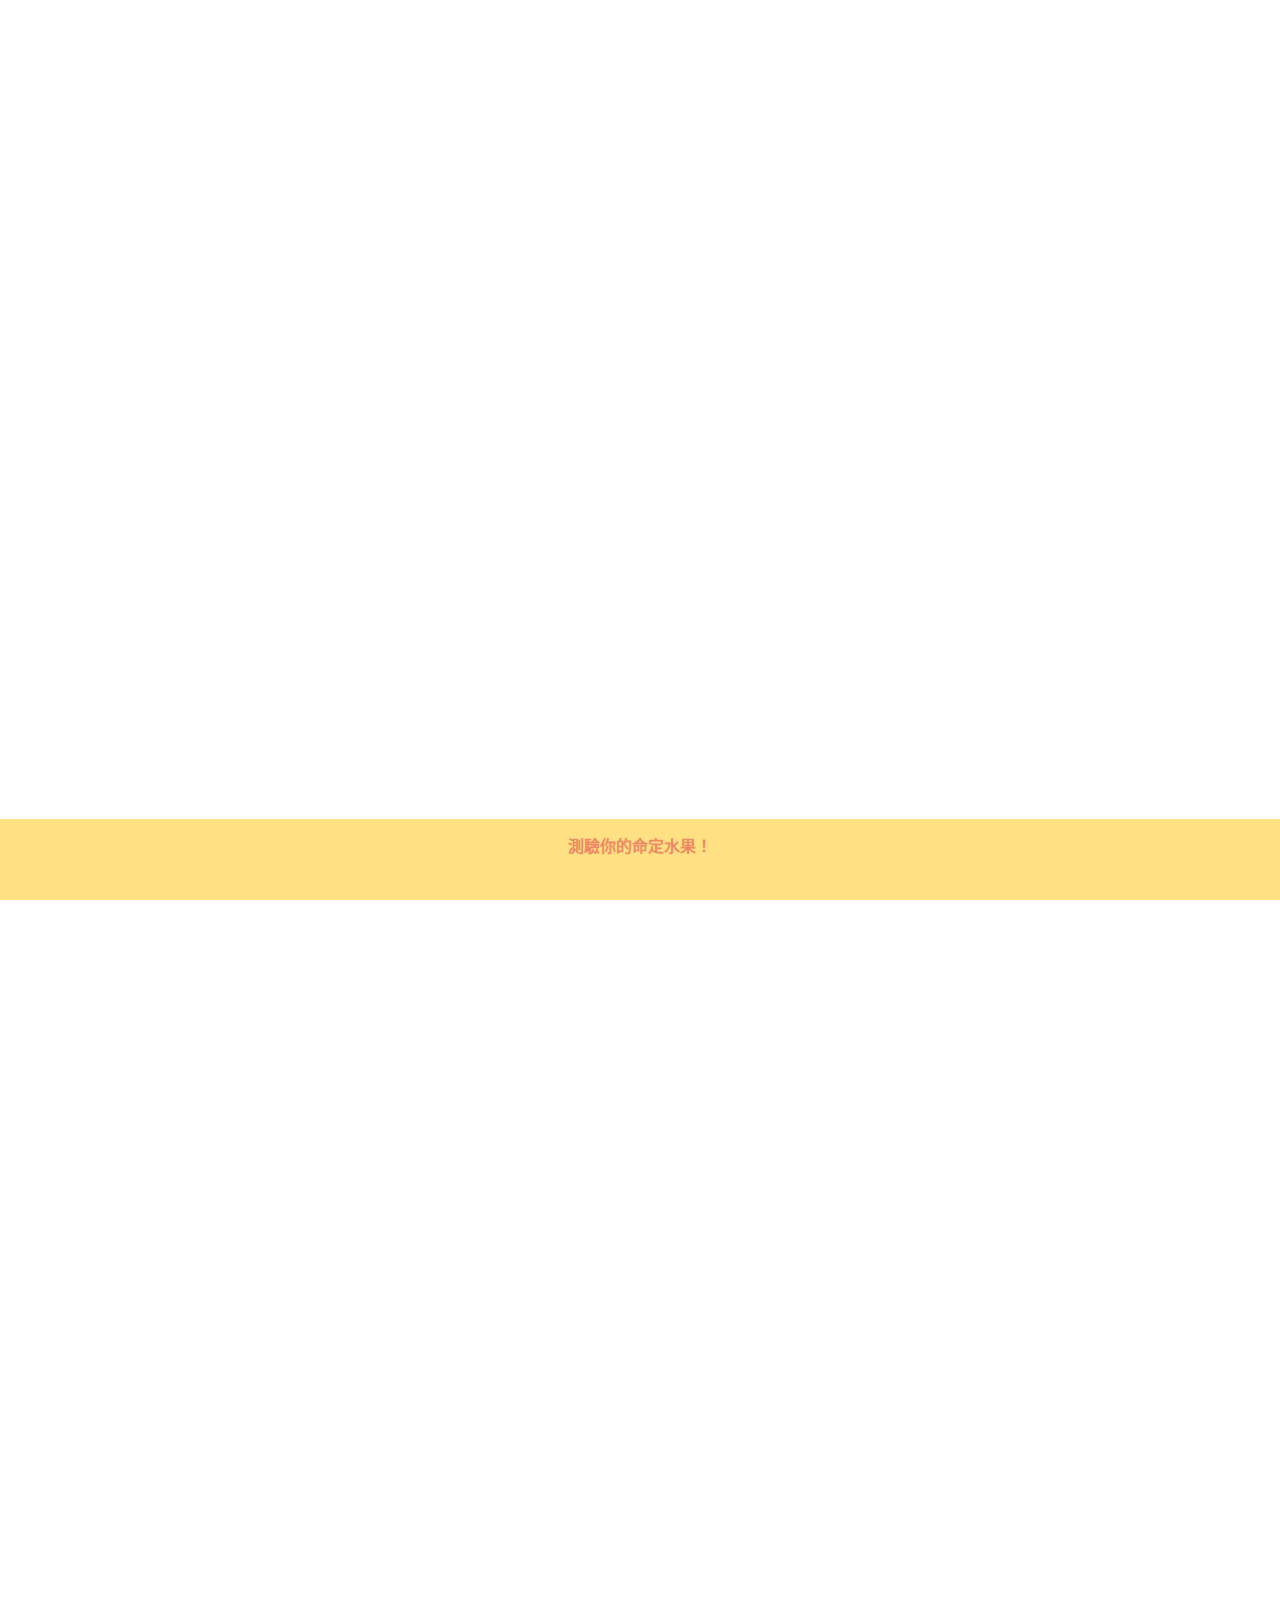
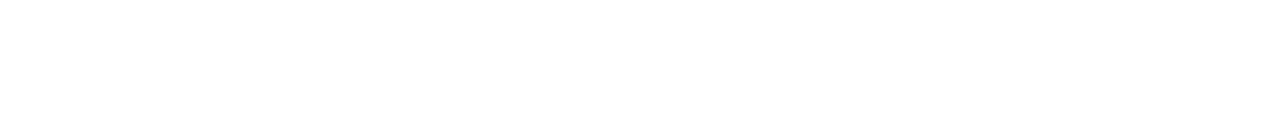
==== Q1.html @ e1568118 "Add files via upload" ====
<!DOCTYPE html>
<html lang="zh-TW">

<head>
    <meta charset="UTF-8">
    <meta http-equiv="X-UA-Compatible" content="IE=edge">
    <meta name="viewport" content="width=device-width, initial-scale=1.0">
    <title>找到你的命定水果！</title>

    <link href="https://cdn.jsdelivr.net/npm/bootstrap@5.1.3/dist/css/bootstrap.min.css" rel="stylesheet"
        integrity="sha384-1BmE4kWBq78iYhFldvKuhfTAU6auU8tT94WrHftjDbrCEXSU1oBoqyl2QvZ6jIW3" crossorigin="anonymous">
    <link rel="stylesheet" href="mycss.css">

    <style>
        
        .btn-oval {
            border-radius: 50px;
            padding-left: 30px;
            padding-right: 30px;
        }

        .btn-square {
            border-radius: 10px;
            padding-left: 20px;
            padding-right: 20px;
            margin-left: 10px;
            margin-right: 10px;
        }

    </style>

</head>

<body>
    <div class="bg1 d-none d-lg-flex">
        <div class="text-center">
            <img id="question" src="img/QA/Question_01.png" alt="" class="title2 m-auto fade-in">
            <img id="questionImage" src="img/QA/Q1.png" alt="" class="title m-auto bounce">

            <button id="optionA" class="btn btn-light btn-outline-info fade-in btn-square"
                onclick="selectOption('A')">A. 找三五好友一起品嘗各種水果</button>

            <button id="optionB" class="btn btn-light btn-outline-info fade-in btn-square"
                onclick="selectOption('B')">B. 自己一個人尋找珍奇異果</button>

            <div style="margin-top: 30px;">
                <button id="NextButton" class="btn btn-light btn-outline-warning btn-lg btn-oval fade-in"
                    onclick="goToNext()">進入下一題</button>
            </div>
        </div>
    </div>

    <div class="bg2 d-flex d-lg-none">
        <div class="text-center">
            <img id="questionMobile" src="img/QA/Question_01.png" alt="" class="title3 m-auto fade-in">
            <img id="questionImageMobile" src="img/QA/Q1.png" alt="" class="title m-auto bounce">

            <button id="optionAMobile" class="btn btn-light btn-outline-info fade-in btn-square"
                onclick="selectOption('A')">A. 找三五好友一起品嘗各種水果</button>

            <br>
            <br>

            <button id="optionBMobile" class="btn btn-light btn-outline-info fade-in btn-square"
                onclick="selectOption('B')">B. 自己一個人尋找珍奇異果</button>

            <br>
            <br>

            <button id="NextButtonMobile" class="btn btn-light btn-outline-warning btn-lg btn-oval fade-in"
                onclick="goToNext()">進入下一題</button>
        </div>
    </div>

    <footer class="bg-opacity-50 bg-warning py-3 text-center">
        <b class="text-danger opacity-50 m-3">測驗你的命定水果！</b>
    </footer>

    <script>
        var selectedOption = ''; // 定義選擇的選項變數

        function selectOption(option) {
            var optionA = document.getElementById('optionA');
            var optionB = document.getElementById('optionB');
            var optionAMobile = document.getElementById('optionAMobile');
            var optionBMobile = document.getElementById('optionBMobile');
            var questionImage = document.getElementById('questionImage');
            var questionImageMobile = document.getElementById('questionImageMobile');

            if (option === 'A') {
                selectedOption = 'A'; // 更新選擇的選項
                optionA.classList.add('active');
                optionB.classList.remove('active');
                optionAMobile.classList.add('active');
                optionBMobile.classList.remove('active');
                questionImage.src = 'img/QA/Q1_A.png';
                questionImageMobile.src = 'img/QA/Q1_A.png';
            } else if (option === 'B') {
                selectedOption = 'B'; // 更新選擇的選項
                optionA.classList.remove('active');
                optionB.classList.add('active');
                optionAMobile.classList.remove('active');
                optionBMobile.classList.add('active');
                questionImage.src = 'img/QA/Q1_B.png';
                questionImageMobile.src = 'img/QA/Q1_B.png';
            }
        }

        function goToNext() {
            if (selectedOption) {
                var img = document.getElementById('questionImage');
                var imgMobile = document.getElementById('questionImageMobile');
                var question = document.getElementById('question');
                var questionMobile = document.getElementById('questionMobile');
                var optionA = document.getElementById('optionA');
                var optionB = document.getElementById('optionB');
                var optionAMobile = document.getElementById('optionAMobile');
                var optionBMobile = document.getElementById('optionBMobile');
                var button = document.getElementById('NextButton');
                var buttonMobile = document.getElementById('NextButtonMobile');

                img.classList.add('bounce-disappear'); // 添加彈跳消失動畫效果的類別
                imgMobile.classList.add('bounce-disappear'); // 添加彈跳消失動畫效果的類別
                question.classList.add('fade-out'); // 添加淡出動畫效果的類別
                questionMobile.classList.add('fade-out'); // 添加淡出動畫效果的類別
                optionA.classList.add('fade-out'); // 添加淡出動畫效果的類別
                optionB.classList.add('fade-out'); // 添加淡出動畫效果的類別
                optionAMobile.classList.add('fade-out'); // 添加淡出動畫效果的類別
                optionBMobile.classList.add('fade-out'); // 添加淡出動畫效果的類別
                button.classList.add('fade-out'); // 添加淡出動畫效果的類別
                buttonMobile.classList.add('fade-out'); // 添加淡出動畫效果的類別

                setTimeout(function () {
                    // 執行跳轉至下一頁或其他操作
                    window.location.href = 'Q2.html';
                }, 1000); // 要和動畫時間長度一致

                localStorage.setItem('Q1', selectedOption); // 儲存選擇的選項到 localStorage
            } else {
                alert('請選擇一個選項再進入下一題');
            }
        }
    </script>
</body>

</html>
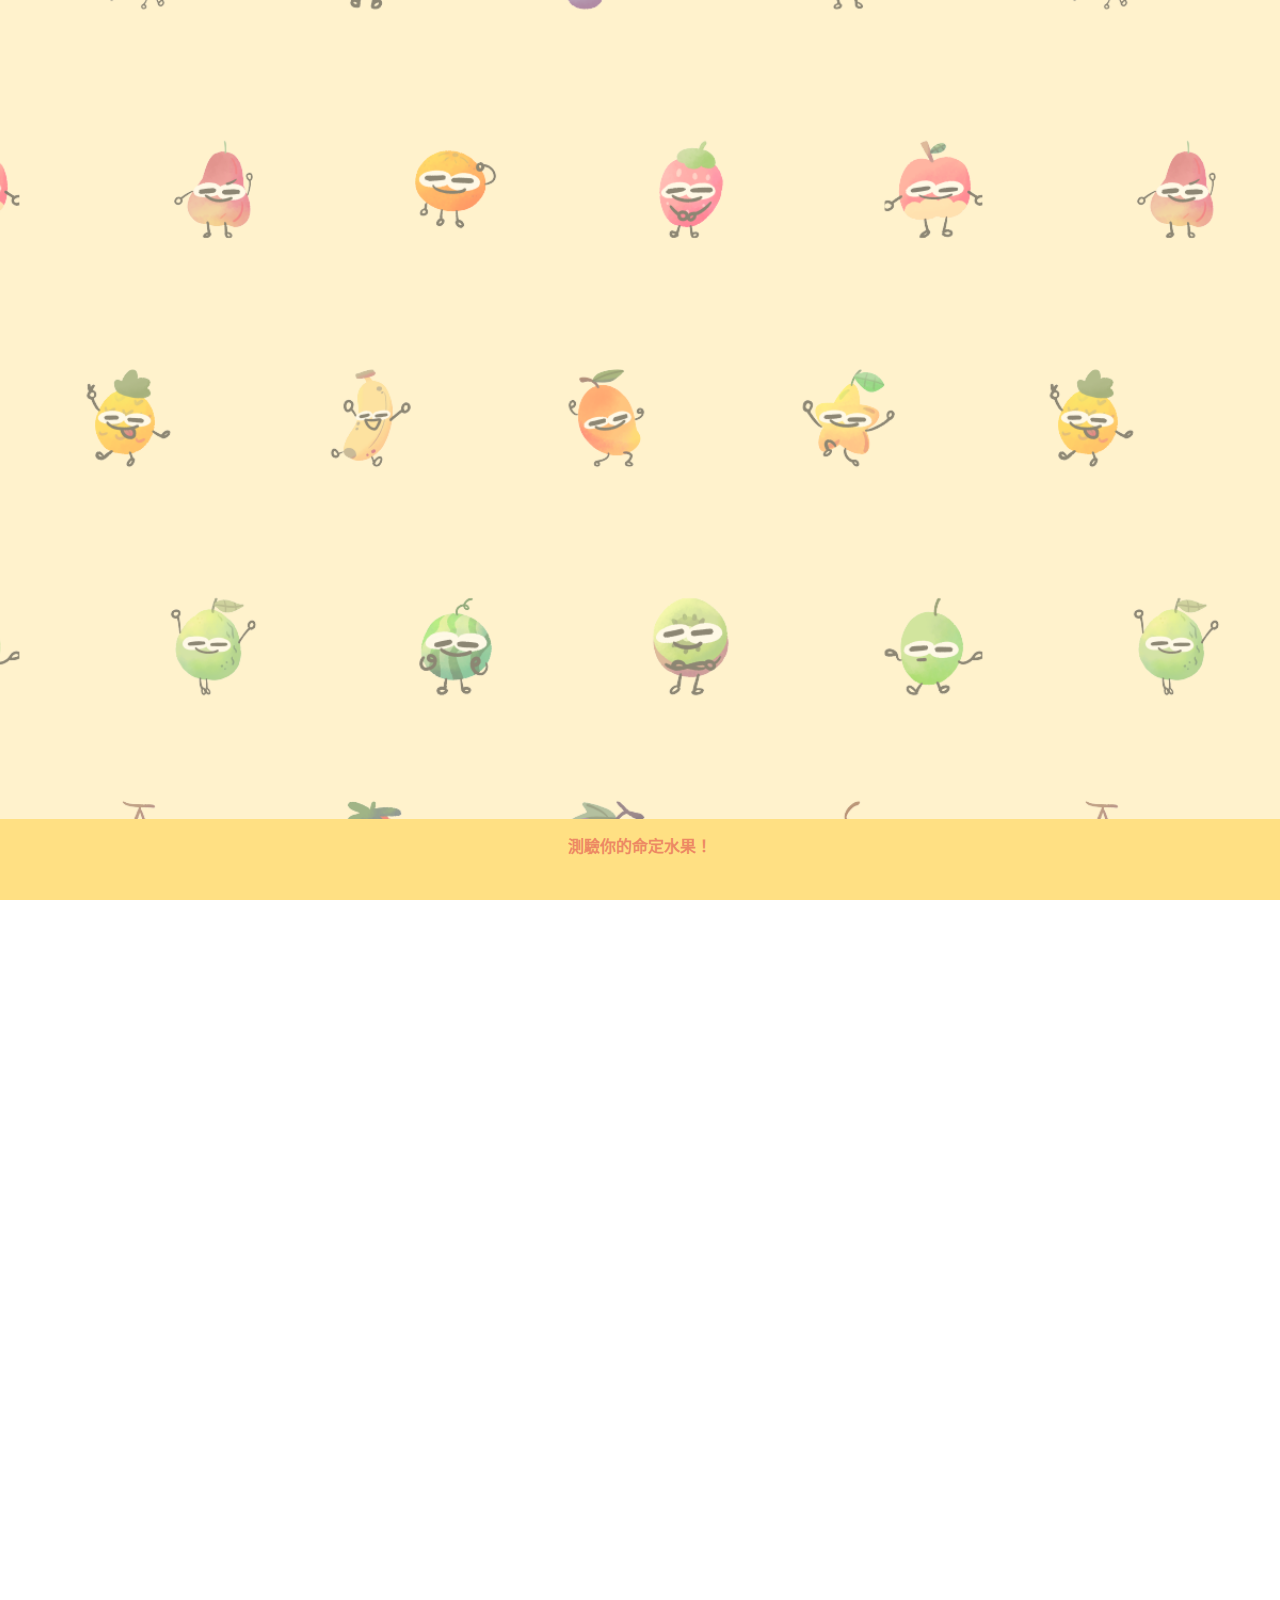
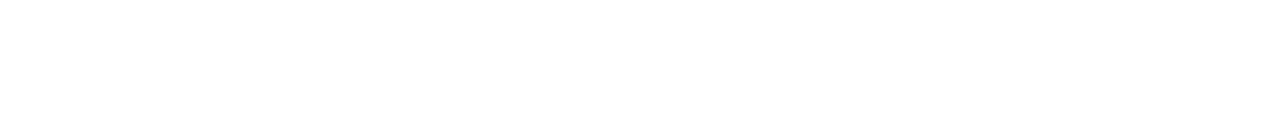
==== commit da66c9dd: "Add files via upload" ====
--- a/Q1.html
+++ b/Q1.html
@@ -56,19 +56,19 @@
             <img id="questionImageMobile" src="img/QA/Q1.png" alt="" class="title m-auto bounce">
 
             <button id="optionAMobile" class="btn btn-light btn-outline-info fade-in btn-square"
-                onclick="selectOption('A')">A. 找三五好友一起品嘗各種水果</button>
+                onclick="selectOptionMobile('A')">A. 找三五好友一起品嘗各種水果</button>
 
             <br>
             <br>
 
             <button id="optionBMobile" class="btn btn-light btn-outline-info fade-in btn-square"
-                onclick="selectOption('B')">B. 自己一個人尋找珍奇異果</button>
+                onclick="selectOptionMobile('B')">B. 自己一個人尋找珍奇異果</button>
 
             <br>
             <br>
 
             <button id="NextButtonMobile" class="btn btn-light btn-outline-warning btn-lg btn-oval fade-in"
-                onclick="goToNext()">進入下一題</button>
+                onclick="goToNextMobile()">進入下一題</button>
         </div>
     </div>
 
@@ -77,58 +77,92 @@
     </footer>
 
     <script>
-        var selectedOption = ''; // 定義選擇的選項變數
+        var SelectA = 0;
+        var SelectB = 0;
+        var selectedOption = ''; // 新增此變數用來存儲選擇的選項
 
         function selectOption(option) {
             var optionA = document.getElementById('optionA');
             var optionB = document.getElementById('optionB');
-            var optionAMobile = document.getElementById('optionAMobile');
-            var optionBMobile = document.getElementById('optionBMobile');
             var questionImage = document.getElementById('questionImage');
-            var questionImageMobile = document.getElementById('questionImageMobile');
-
-            if (option === 'A') {
+
+            if (option === 'A' && SelectA === 0) {
+                SelectA = 1;
+                SelectB = 0;
                 selectedOption = 'A'; // 更新選擇的選項
                 optionA.classList.add('active');
                 optionB.classList.remove('active');
-                optionAMobile.classList.add('active');
-                optionBMobile.classList.remove('active');
                 questionImage.src = 'img/QA/Q1_A.png';
-                questionImageMobile.src = 'img/QA/Q1_A.png';
-            } else if (option === 'B') {
+
+            } else if (option === 'B' && SelectB === 0) {
+                SelectB = 1;
+                SelectA = 0;
                 selectedOption = 'B'; // 更新選擇的選項
                 optionA.classList.remove('active');
                 optionB.classList.add('active');
-                optionAMobile.classList.remove('active');
-                optionBMobile.classList.add('active');
                 questionImage.src = 'img/QA/Q1_B.png';
-                questionImageMobile.src = 'img/QA/Q1_B.png';
+
+            } else if (option === 'A' && SelectA === 1) {
+                SelectA = 0;
+                selectedOption = ''; // 清除選擇的選項
+                optionA.classList.remove('active');
+                questionImage.src = 'img/QA/Q1.png';
+
+            } else if (option === 'B' && SelectB === 1) {
+                SelectB = 0;
+                selectedOption = ''; // 清除選擇的選項
+                optionB.classList.remove('active');
+                questionImage.src = 'img/QA/Q1.png';
+            }
+        }
+
+        function selectOptionMobile(option) {
+            var optionA = document.getElementById('optionAMobile');
+            var optionB = document.getElementById('optionBMobile');
+            var questionImage = document.getElementById('questionImageMobile');
+
+            if (option === 'A' && SelectA === 0) {
+                SelectA = 1;
+                SelectB = 0;
+                selectedOption = 'A'; // 更新選擇的選項
+                optionA.classList.add('active');
+                optionB.classList.remove('active');
+                questionImage.src = 'img/QA/Q1_A.png';
+
+            } else if (option === 'B' && SelectB === 0) {
+                SelectB = 1;
+                SelectA = 0;
+                selectedOption = 'B'; // 更新選擇的選項
+                optionA.classList.remove('active');
+                optionB.classList.add('active');
+                questionImage.src = 'img/QA/Q1_B.png';
+
+            } else if (option === 'A' && SelectA === 1) {
+                SelectA = 0;
+                selectedOption = ''; // 清除選擇的選項
+                optionA.classList.remove('active');
+                questionImage.src = 'img/QA/Q1.png';
+
+            } else if (option === 'B' && SelectB === 1) {
+                SelectB = 0;
+                selectedOption = ''; // 清除選擇的選項
+                optionB.classList.remove('active');
+                questionImage.src = 'img/QA/Q1.png';
             }
         }
 
         function goToNext() {
             if (selectedOption) {
                 var img = document.getElementById('questionImage');
-                var imgMobile = document.getElementById('questionImageMobile');
                 var question = document.getElementById('question');
-                var questionMobile = document.getElementById('questionMobile');
                 var optionA = document.getElementById('optionA');
                 var optionB = document.getElementById('optionB');
-                var optionAMobile = document.getElementById('optionAMobile');
-                var optionBMobile = document.getElementById('optionBMobile');
                 var button = document.getElementById('NextButton');
-                var buttonMobile = document.getElementById('NextButtonMobile');
 
                 img.classList.add('bounce-disappear'); // 添加彈跳消失動畫效果的類別
-                imgMobile.classList.add('bounce-disappear'); // 添加彈跳消失動畫效果的類別
                 question.classList.add('fade-out'); // 添加淡出動畫效果的類別
-                questionMobile.classList.add('fade-out'); // 添加淡出動畫效果的類別
                 optionA.classList.add('fade-out'); // 添加淡出動畫效果的類別
                 optionB.classList.add('fade-out'); // 添加淡出動畫效果的類別
-                optionAMobile.classList.add('fade-out'); // 添加淡出動畫效果的類別
-                optionBMobile.classList.add('fade-out'); // 添加淡出動畫效果的類別
-                button.classList.add('fade-out'); // 添加淡出動畫效果的類別
-                buttonMobile.classList.add('fade-out'); // 添加淡出動畫效果的類別
 
                 setTimeout(function () {
                     // 執行跳轉至下一頁或其他操作
@@ -140,6 +174,31 @@
                 alert('請選擇一個選項再進入下一題');
             }
         }
+
+        function goToNextMobile() {
+            if (selectedOption) {
+                var img = document.getElementById('questionImageMobile');
+                var question = document.getElementById('questionMobile');
+                var optionA = document.getElementById('optionAMobile');
+                var optionB = document.getElementById('optionBMobile');
+                var button = document.getElementById('NextButtonMobile');
+
+                img.classList.add('bounce-disappear'); // 添加彈跳消失動畫效果的類別
+                question.classList.add('fade-out'); // 添加淡出動畫效果的類別
+                optionA.classList.add('fade-out'); // 添加淡出動畫效果的類別
+                optionB.classList.add('fade-out'); // 添加淡出動畫效果的類別
+
+                setTimeout(function () {
+                    // 執行跳轉至下一頁或其他操作
+                    window.location.href = 'Q2.html';
+                }, 1000); // 要和動畫時間長度一致
+
+                localStorage.setItem('Q1', selectedOption); // 儲存選擇的選項到 localStorage
+            } else {
+                alert('請選擇一個選項再進入下一題');
+            }
+        }
+
     </script>
 </body>
 
